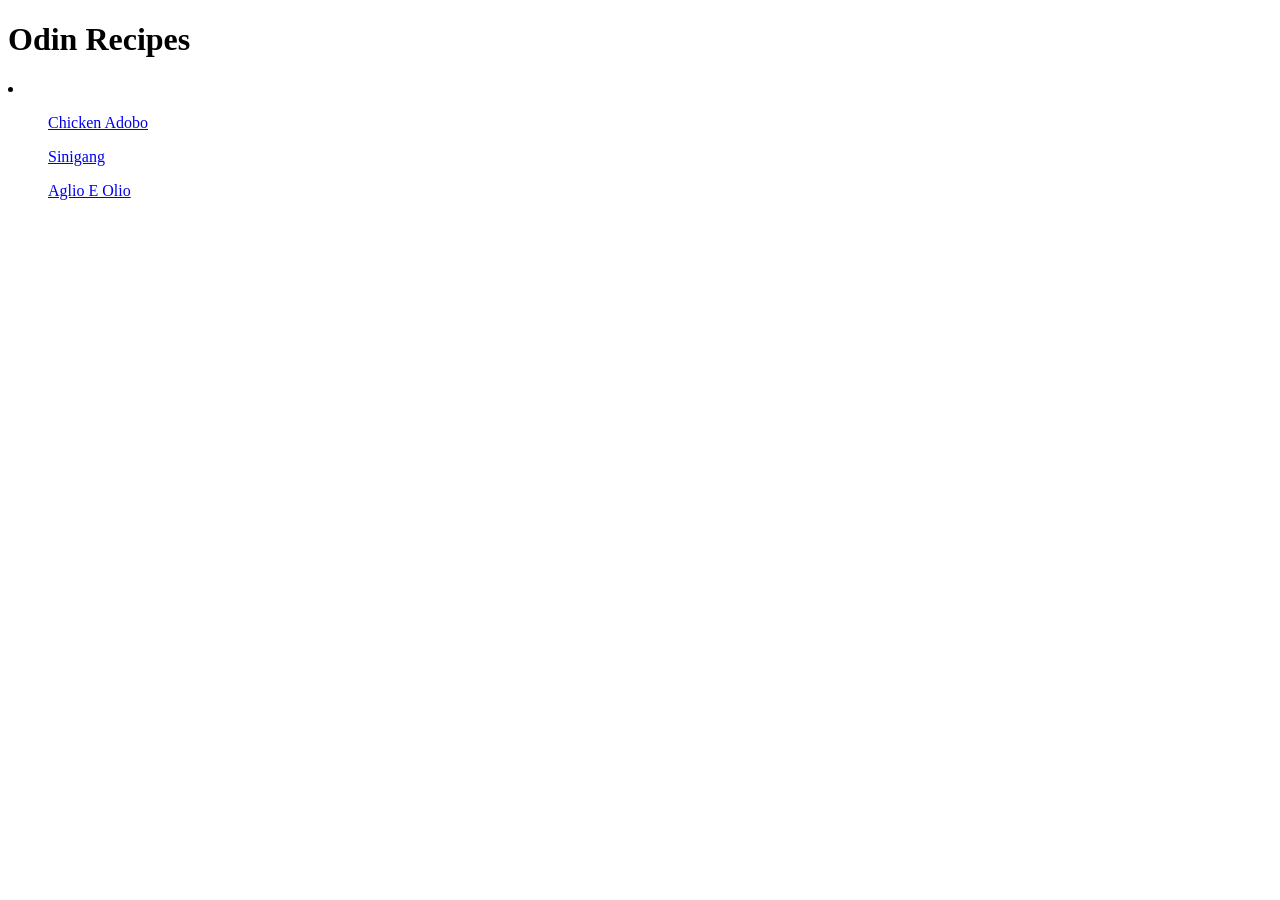
==== index.html @ fcf07f49 "New files" ====
<!DOCTYPE html>
<html lang="en">
<head>
    <meta charset="UTF-8">
    <meta name="viewport" content="width=device-width, initial-scale=1.0">
    <title>Document</title>
</head>
<body>
    <h1>Odin Recipes</h1>
    <li>
        <ul><a href="recipes/chicken-adobo.html">Chicken Adobo</a></ul>
        <ul><a href="recipes/sinigang.html">Sinigang</a></ul>
        <ul><a href="recipes/aglio-e-olio.html">Aglio E Olio</a></ul>
    </li>
    
</body>
</html>
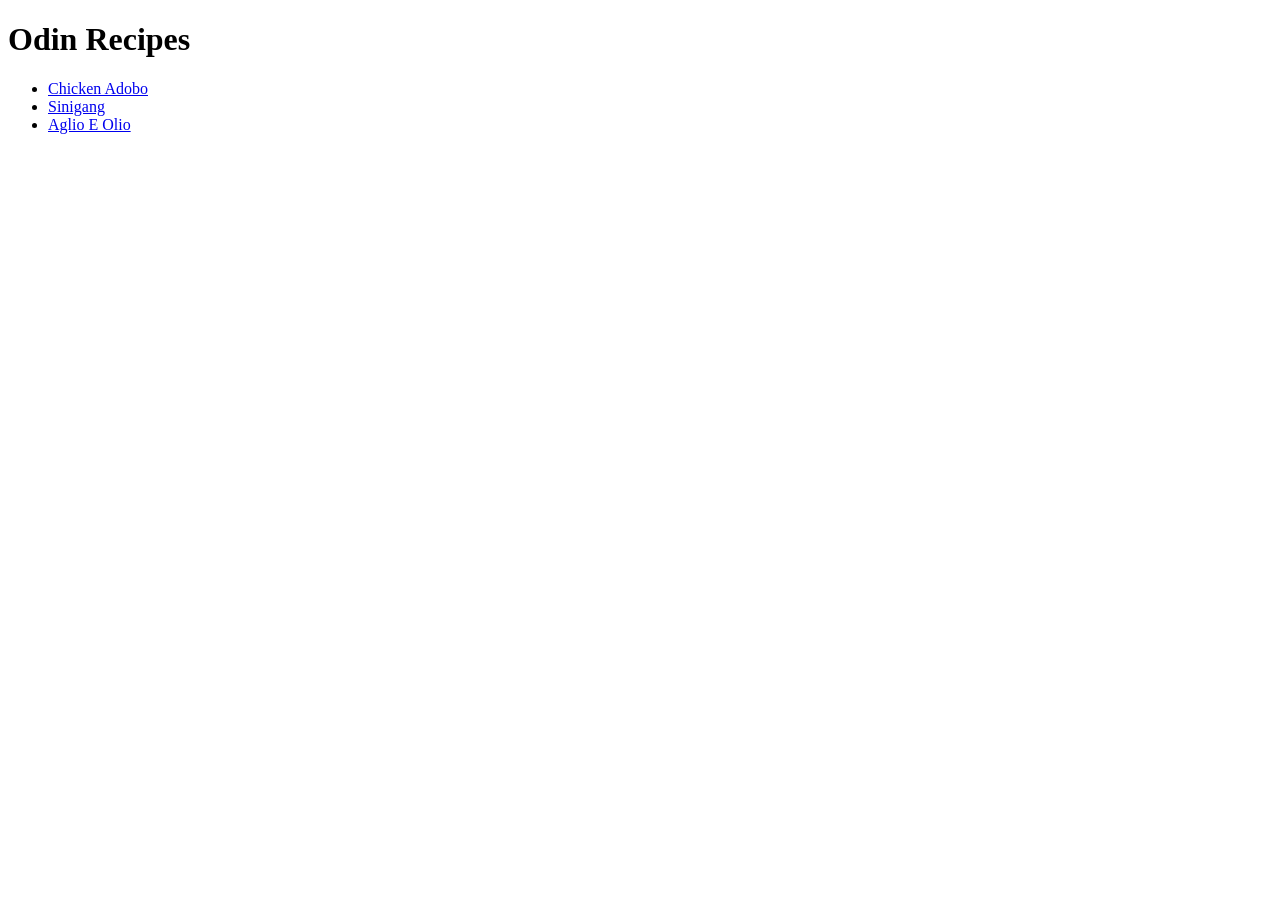
==== commit 7a17d815: "Update the list of ingredients, steps, and links" ====
--- a/index.html
+++ b/index.html
@@ -7,11 +7,11 @@
 </head>
 <body>
     <h1>Odin Recipes</h1>
-    <li>
-        <ul><a href="recipes/chicken-adobo.html">Chicken Adobo</a></ul>
-        <ul><a href="recipes/sinigang.html">Sinigang</a></ul>
-        <ul><a href="recipes/aglio-e-olio.html">Aglio E Olio</a></ul>
-    </li>
+    <ul>
+        <li><a href="recipes/chicken-adobo.html">Chicken Adobo</a></li>
+        <li><a href="recipes/sinigang.html">Sinigang</a></li>
+        <li><a href="recipes/aglio-e-olio.html">Aglio E Olio</a></li>
+    </ul>
     
 </body>
 </html>
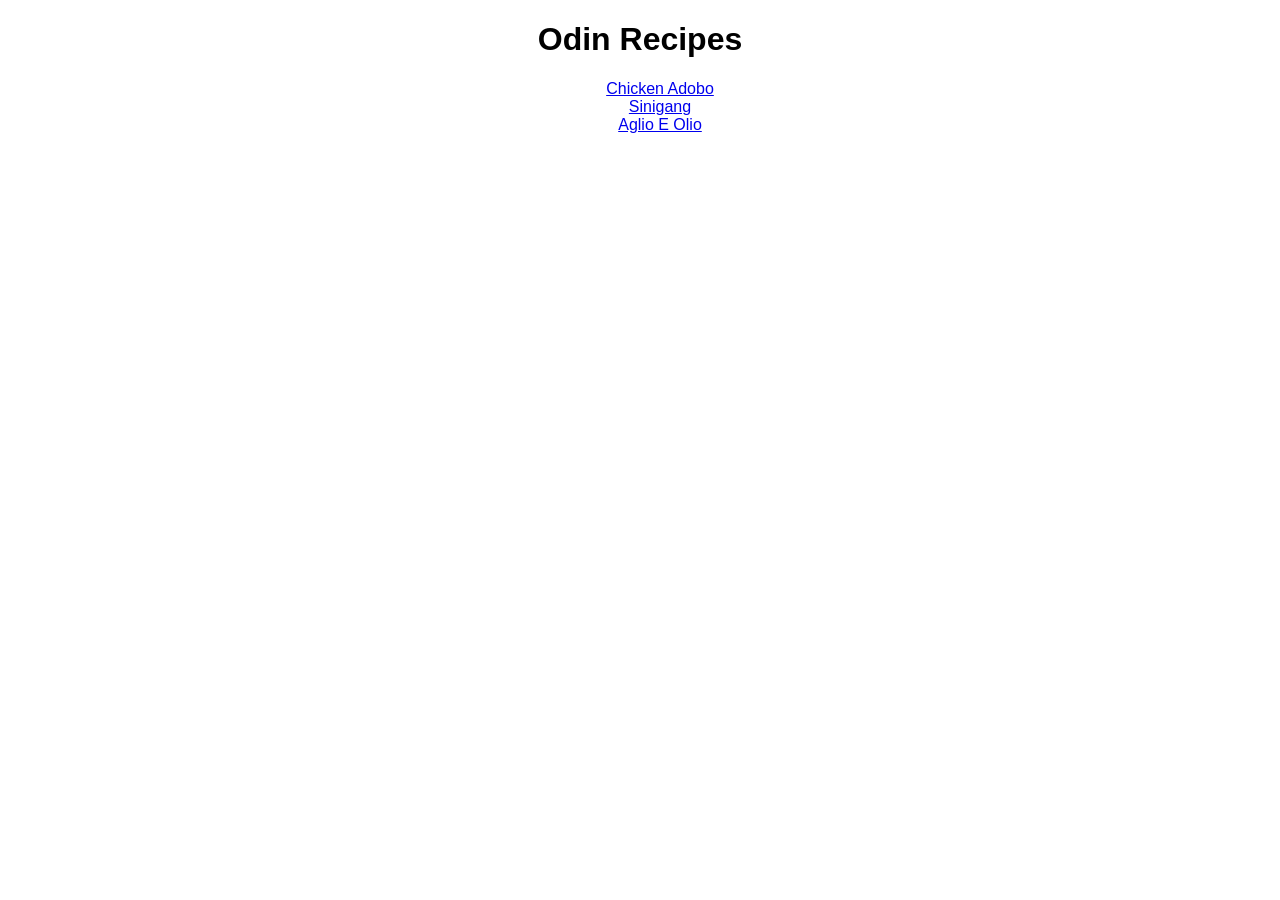
==== commit 5776dd45: "feat: Add CSS styling to the home and recipe pages This commit adds basic CSS styling to the home an" ====
--- a/index.html
+++ b/index.html
@@ -1,10 +1,13 @@
 <!DOCTYPE html>
 <html lang="en">
+
 <head>
     <meta charset="UTF-8">
     <meta name="viewport" content="width=device-width, initial-scale=1.0">
     <title>Document</title>
+    <link rel="stylesheet" href="index-style.css">
 </head>
+
 <body>
     <h1>Odin Recipes</h1>
     <ul>
@@ -12,6 +15,7 @@
         <li><a href="recipes/sinigang.html">Sinigang</a></li>
         <li><a href="recipes/aglio-e-olio.html">Aglio E Olio</a></li>
     </ul>
-    
+
 </body>
+
 </html>
--- a/index-style.css
+++ b/index-style.css
@@ -0,0 +1,9 @@
+body {
+    display: block;
+    text-align: center;
+    font-family: Arial, Helvetica, sans-serif;
+}
+
+ul {
+    list-style-type: none;
+}
